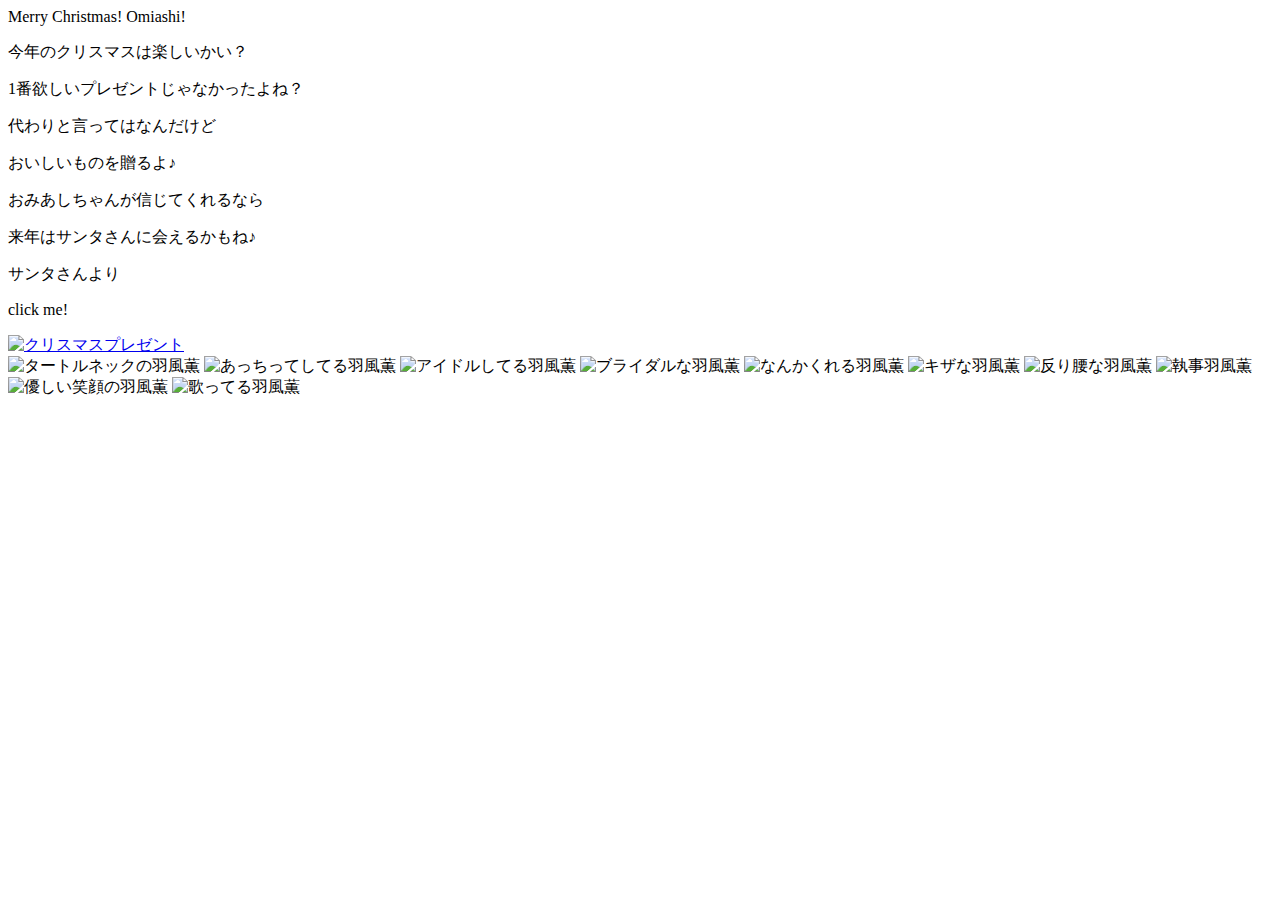
==== merry_christmas.html @ bc703e68 "Create merry_christmas.html" ====
<html>
  <head>
    <meta http-equiv="content-type" content="text/html; charset=utf-8">
    <link rel="stylesheet" href="../CSS/X'mas.css">
    <title>merry Christmas</title>
  </head>
  <body class="merry_christmas">
    <div class="message">
      <p class="message01">Merry Christmas! Omiashi!</p>
      <p class="message02">今年のクリスマスは楽しいかい？</p>
      <p class="message03">1番欲しいプレゼントじゃなかったよね？</p>
      <p class="message04">代わりと言ってはなんだけど</p>
      <p class="message05">おいしいものを贈るよ♪</p>
      <p class="message06">おみあしちゃんが信じてくれるなら</p>
      <p class="message07">来年はサンタさんに会えるかもね♪</p>
      <p class="message08">サンタさんより</p>
    </div>
    <p class="p-click-g">click me!</p>
    <a class="link-g" href="gift.html">
      <img class="gift_box" src="../Picture/gift_box.png" alt="クリスマスプレゼント">
    </a>
    <div class="picture_santa">
      <img class="hakaze01" src="../Picture/kaoru_ta-torunekku.png" alt="タートルネックの羽風薫" title="羽風薫">
      <img class="hakaze02" src="../Picture/kaoru_acchi.png" alt="あっちってしてる羽風薫" title="羽風薫">
      <img class="hakaze03" src="../Picture/kaoru_aidoru.png" alt="アイドルしてる羽風薫" title="羽風薫">
      <img class="hakaze04" src="../Picture/kaoru_buraidaru.png" alt="ブライダルな羽風薫" title="羽風薫">
      <img class="hakaze05" src="../Picture/kaoru_gift.png" alt="なんかくれる羽風薫" title="羽風薫">
      <img class="hakaze06" src="../Picture/kaoru_kiza.png" alt="キザな羽風薫" title="羽風薫">
      <img class="hakaze07" src="../Picture/kaoru_sori.png" alt="反り腰な羽風薫" title="羽風薫">
      <img class="hakaze08" src="../Picture/kaoru_situji.png" alt="執事羽風薫" title="羽風薫">
      <img class="hakaze09" src="../Picture/kaoru_yasasiiegao.png" alt="優しい笑顔の羽風薫" title="羽風薫">
      <img class="hakaze10" src="../Picture/kaoru_utatteru.png" alt="歌ってる羽風薫" title="羽風薫">
    </div>
  </body>
</html>
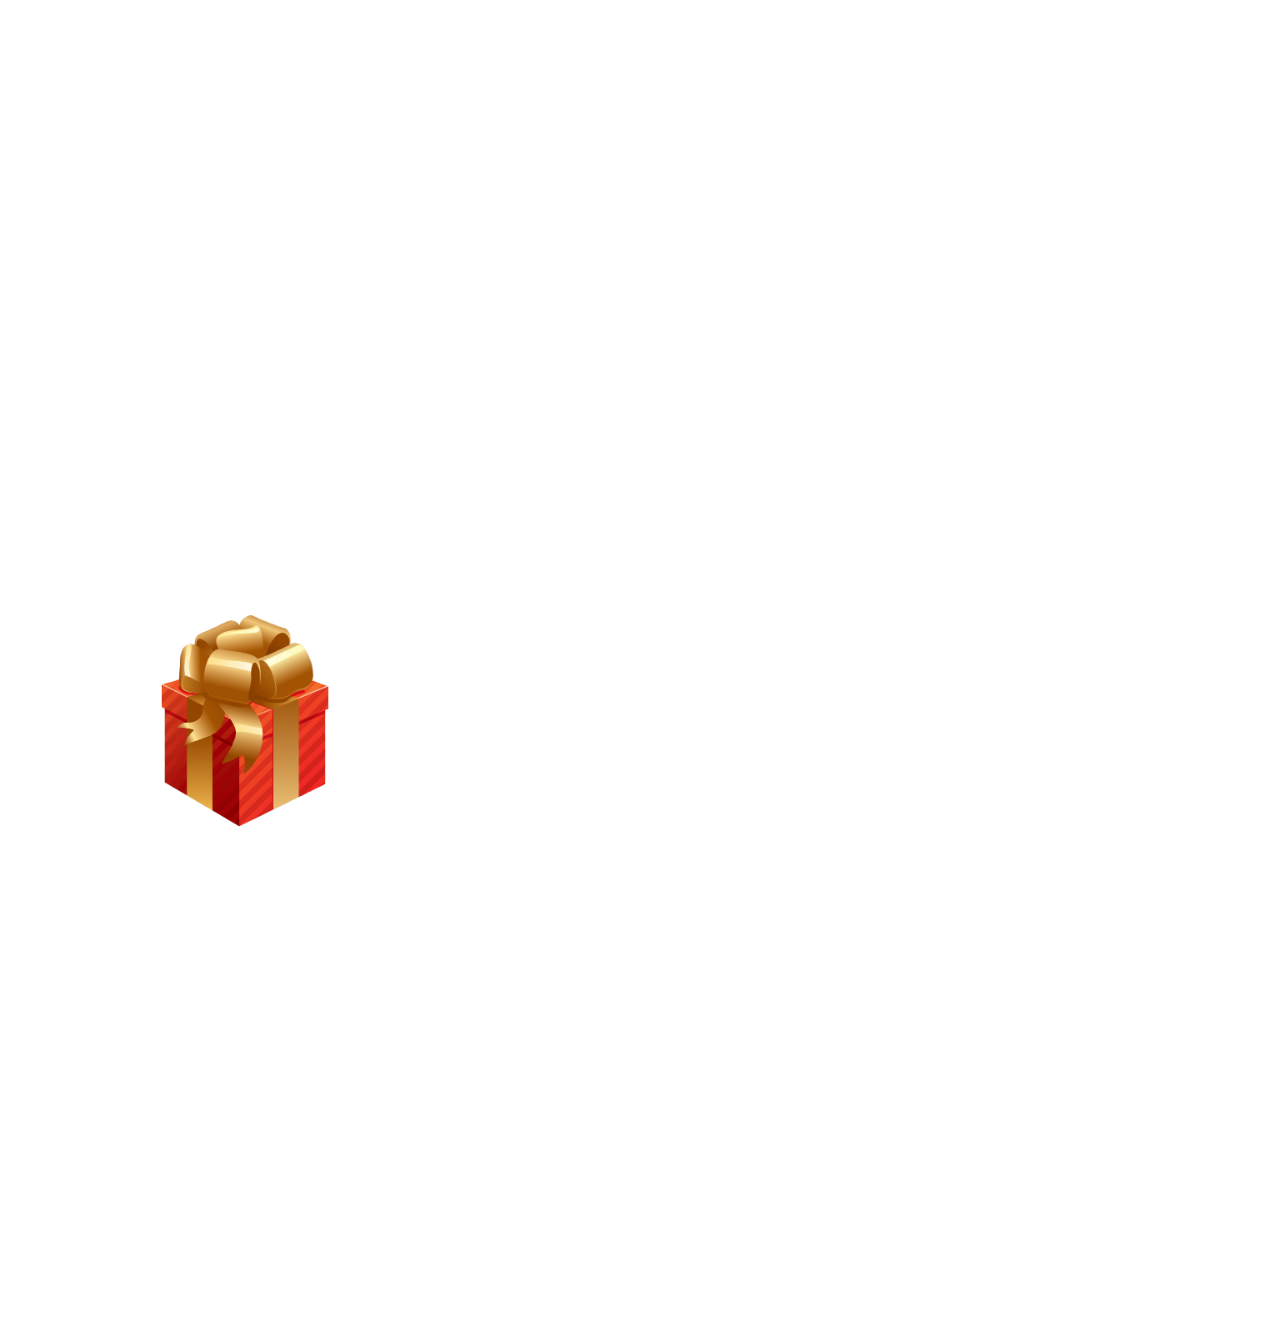
==== commit 04fc83d7: "Update merry_christmas.html" ====
--- a/merry_christmas.html
+++ b/merry_christmas.html
@@ -1,7 +1,7 @@
 <html>
   <head>
     <meta http-equiv="content-type" content="text/html; charset=utf-8">
-    <link rel="stylesheet" href="../CSS/X'mas.css">
+    <link rel="stylesheet" href="https://D-sugimoto.github.io/Have_a_merry_Christmas/X'mas.css">
     <title>merry Christmas</title>
   </head>
   <body class="merry_christmas">
@@ -17,7 +17,7 @@
     </div>
     <p class="p-click-g">click me!</p>
     <a class="link-g" href="gift.html">
-      <img class="gift_box" src="../Picture/gift_box.png" alt="クリスマスプレゼント">
+      <img class="gift_box" src="https://D-sugimoto.github.io/Have_a_merry_Christmas/gift_box.png" alt="クリスマスプレゼント">
     </a>
     <div class="picture_santa">
       <img class="hakaze01" src="../Picture/kaoru_ta-torunekku.png" alt="タートルネックの羽風薫" title="羽風薫">
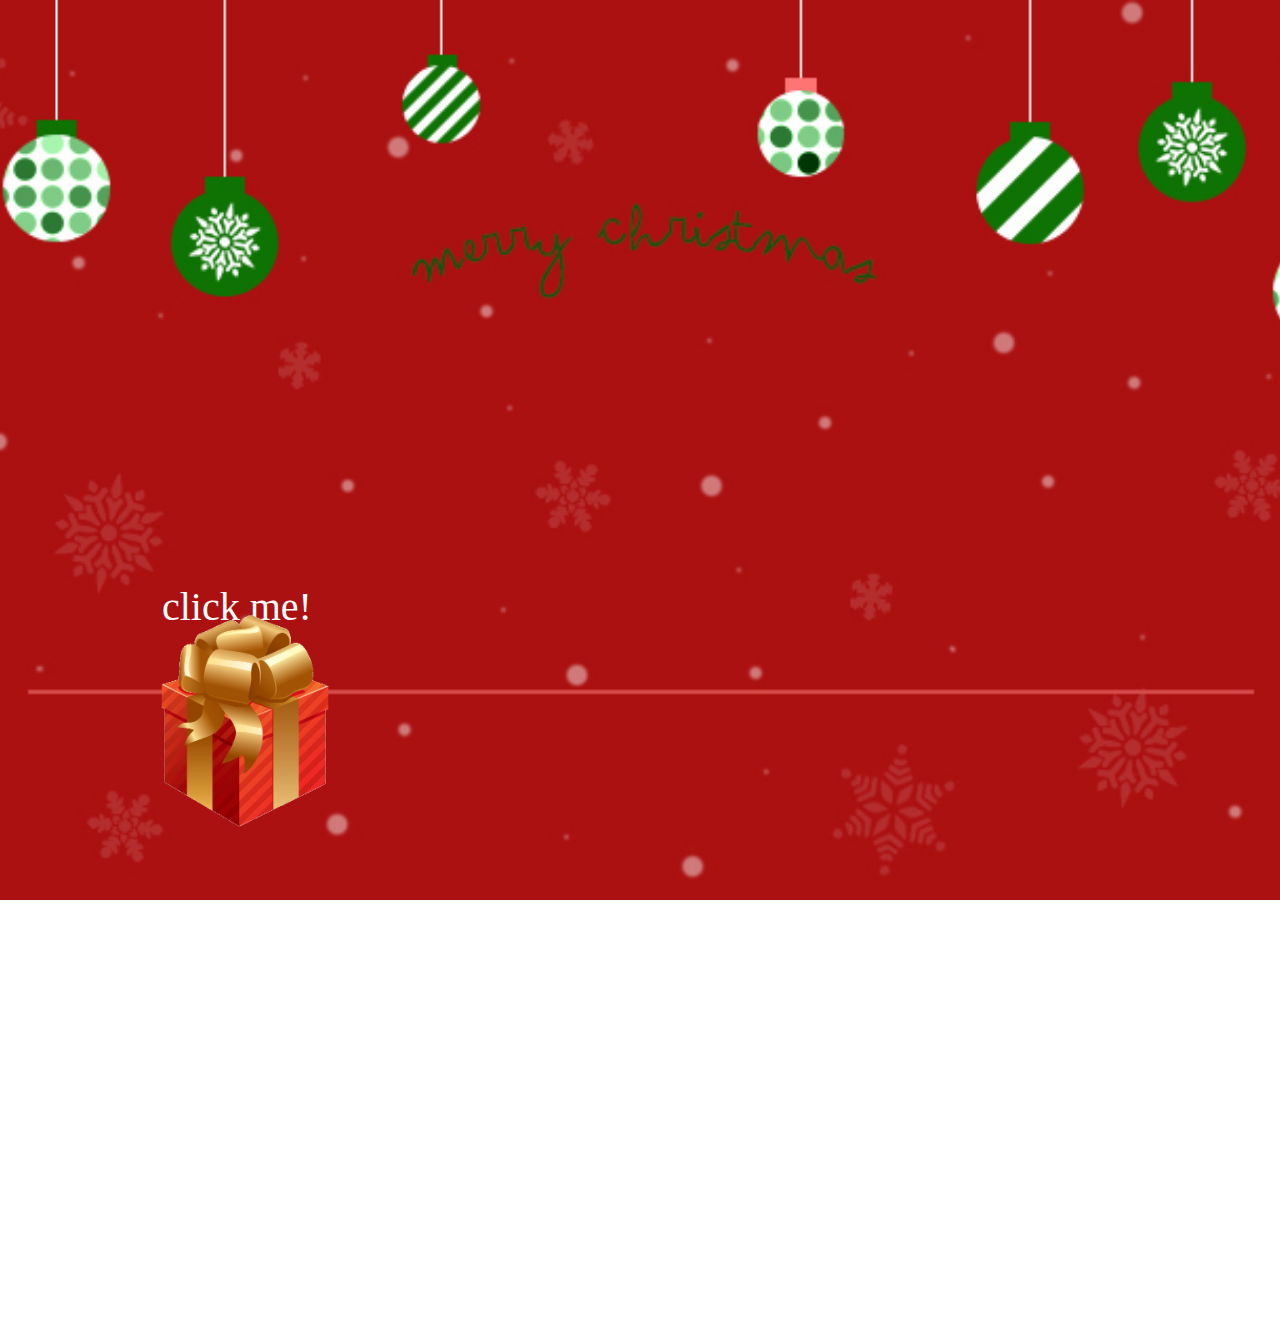
==== commit a3f5c322: "Update merry_christmas.html" ====
--- a/merry_christmas.html
+++ b/merry_christmas.html
@@ -20,16 +20,16 @@
       <img class="gift_box" src="https://D-sugimoto.github.io/Have_a_merry_Christmas/gift_box.png" alt="クリスマスプレゼント">
     </a>
     <div class="picture_santa">
-      <img class="hakaze01" src="../Picture/kaoru_ta-torunekku.png" alt="タートルネックの羽風薫" title="羽風薫">
-      <img class="hakaze02" src="../Picture/kaoru_acchi.png" alt="あっちってしてる羽風薫" title="羽風薫">
-      <img class="hakaze03" src="../Picture/kaoru_aidoru.png" alt="アイドルしてる羽風薫" title="羽風薫">
-      <img class="hakaze04" src="../Picture/kaoru_buraidaru.png" alt="ブライダルな羽風薫" title="羽風薫">
-      <img class="hakaze05" src="../Picture/kaoru_gift.png" alt="なんかくれる羽風薫" title="羽風薫">
-      <img class="hakaze06" src="../Picture/kaoru_kiza.png" alt="キザな羽風薫" title="羽風薫">
-      <img class="hakaze07" src="../Picture/kaoru_sori.png" alt="反り腰な羽風薫" title="羽風薫">
-      <img class="hakaze08" src="../Picture/kaoru_situji.png" alt="執事羽風薫" title="羽風薫">
-      <img class="hakaze09" src="../Picture/kaoru_yasasiiegao.png" alt="優しい笑顔の羽風薫" title="羽風薫">
-      <img class="hakaze10" src="../Picture/kaoru_utatteru.png" alt="歌ってる羽風薫" title="羽風薫">
+      <img class="hakaze01" src="https://D-sugimoto.github.io/Have_a_merry_Christmas/kaoru_ta-torunekku.png" alt="タートルネックの羽風薫" title="羽風薫">
+<!--       <img class="hakaze02" src="https://D-sugimoto.github.io/Have_a_merry_Christmas/kaoru_acchi.png" alt="あっちってしてる羽風薫" title="羽風薫">
+      <img class="hakaze03" src="https://D-sugimoto.github.io/Have_a_merry_Christmas/kaoru_aidoru.png" alt="アイドルしてる羽風薫" title="羽風薫">
+      <img class="hakaze04" src="https://D-sugimoto.github.io/Have_a_merry_Christmas/kaoru_buraidaru.png" alt="ブライダルな羽風薫" title="羽風薫">
+      <img class="hakaze05" src="https://D-sugimoto.github.io/Have_a_merry_Christmas/kaoru_gift.png" alt="なんかくれる羽風薫" title="羽風薫">
+      <img class="hakaze06" src="https://D-sugimoto.github.io/Have_a_merry_Christmas/kaoru_kiza.png" alt="キザな羽風薫" title="羽風薫">
+      <img class="hakaze07" src="https://D-sugimoto.github.io/Have_a_merry_Christmas/kaoru_sori.png" alt="反り腰な羽風薫" title="羽風薫">
+      <img class="hakaze08" src="https://D-sugimoto.github.io/Have_a_merry_Christmas/kaoru_situji.png" alt="執事羽風薫" title="羽風薫">
+      <img class="hakaze09" src="https://D-sugimoto.github.io/Have_a_merry_Christmas/kaoru_yasasiiegao.png" alt="優しい笑顔の羽風薫" title="羽風薫">
+      <img class="hakaze10" src="https://D-sugimoto.github.io/Have_a_merry_Christmas/kaoru_utatteru.png" alt="歌ってる羽風薫" title="羽風薫"> -->
     </div>
   </body>
 </html>
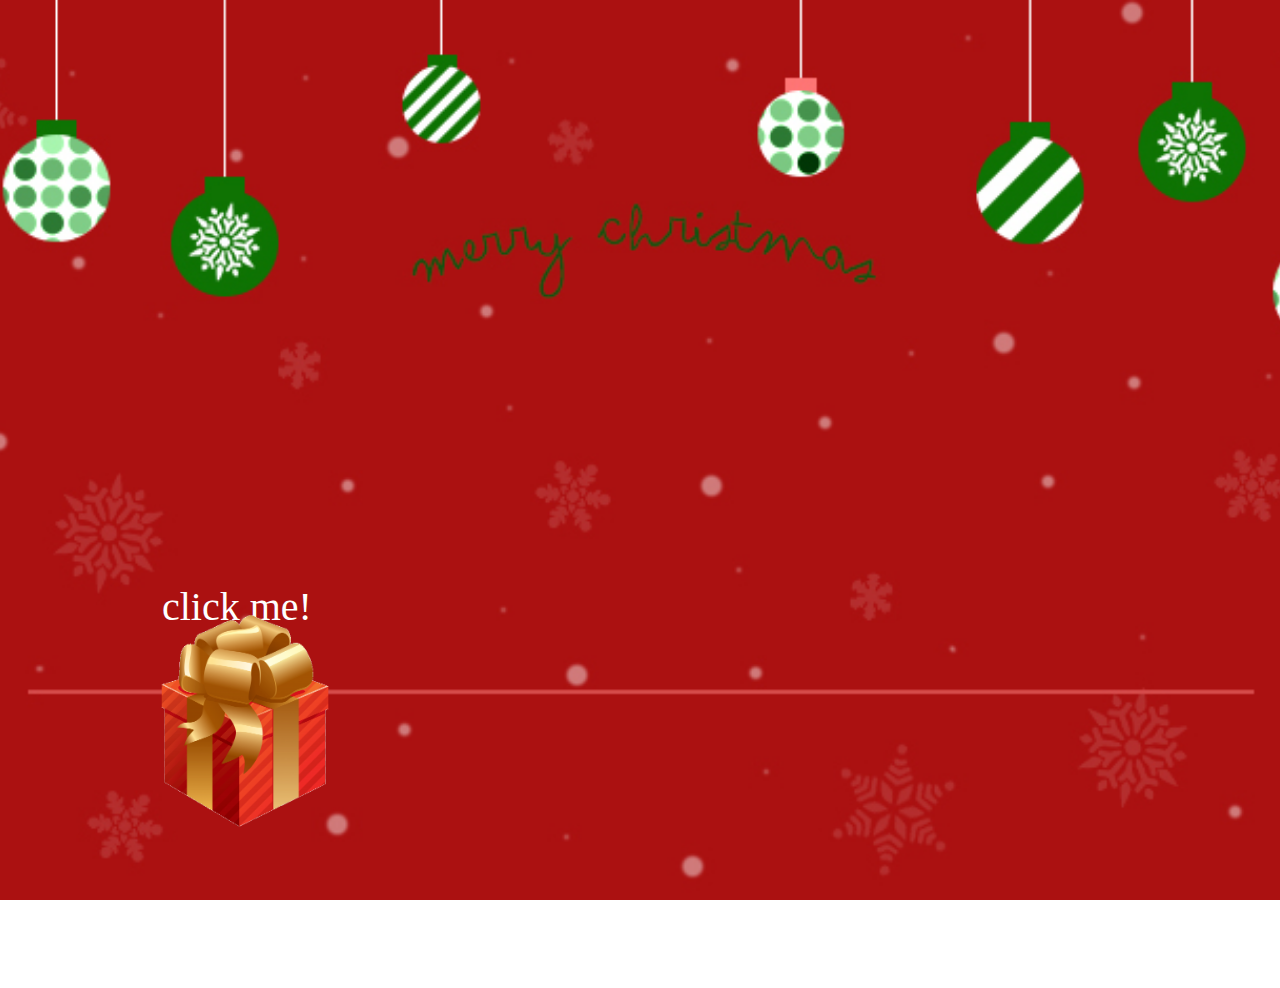
==== commit 7867bc80: "Update merry_christmas.html" ====
--- a/merry_christmas.html
+++ b/merry_christmas.html
@@ -21,7 +21,7 @@
     </a>
     <div class="picture_santa">
       <img class="hakaze01" src="https://D-sugimoto.github.io/Have_a_merry_Christmas/kaoru_ta-torunekku.png" alt="タートルネックの羽風薫" title="羽風薫">
-<!--       <img class="hakaze02" src="https://D-sugimoto.github.io/Have_a_merry_Christmas/kaoru_acchi.png" alt="あっちってしてる羽風薫" title="羽風薫">
+      <img class="hakaze02" src="https://D-sugimoto.github.io/Have_a_merry_Christmas/kaoru_acchi.png" alt="あっちってしてる羽風薫" title="羽風薫">
       <img class="hakaze03" src="https://D-sugimoto.github.io/Have_a_merry_Christmas/kaoru_aidoru.png" alt="アイドルしてる羽風薫" title="羽風薫">
       <img class="hakaze04" src="https://D-sugimoto.github.io/Have_a_merry_Christmas/kaoru_buraidaru.png" alt="ブライダルな羽風薫" title="羽風薫">
       <img class="hakaze05" src="https://D-sugimoto.github.io/Have_a_merry_Christmas/kaoru_gift.png" alt="なんかくれる羽風薫" title="羽風薫">
@@ -29,7 +29,7 @@
       <img class="hakaze07" src="https://D-sugimoto.github.io/Have_a_merry_Christmas/kaoru_sori.png" alt="反り腰な羽風薫" title="羽風薫">
       <img class="hakaze08" src="https://D-sugimoto.github.io/Have_a_merry_Christmas/kaoru_situji.png" alt="執事羽風薫" title="羽風薫">
       <img class="hakaze09" src="https://D-sugimoto.github.io/Have_a_merry_Christmas/kaoru_yasasiiegao.png" alt="優しい笑顔の羽風薫" title="羽風薫">
-      <img class="hakaze10" src="https://D-sugimoto.github.io/Have_a_merry_Christmas/kaoru_utatteru.png" alt="歌ってる羽風薫" title="羽風薫"> -->
+      <img class="hakaze10" src="https://D-sugimoto.github.io/Have_a_merry_Christmas/kaoru_utatteru.png" alt="歌ってる羽風薫" title="羽風薫">
     </div>
   </body>
 </html>
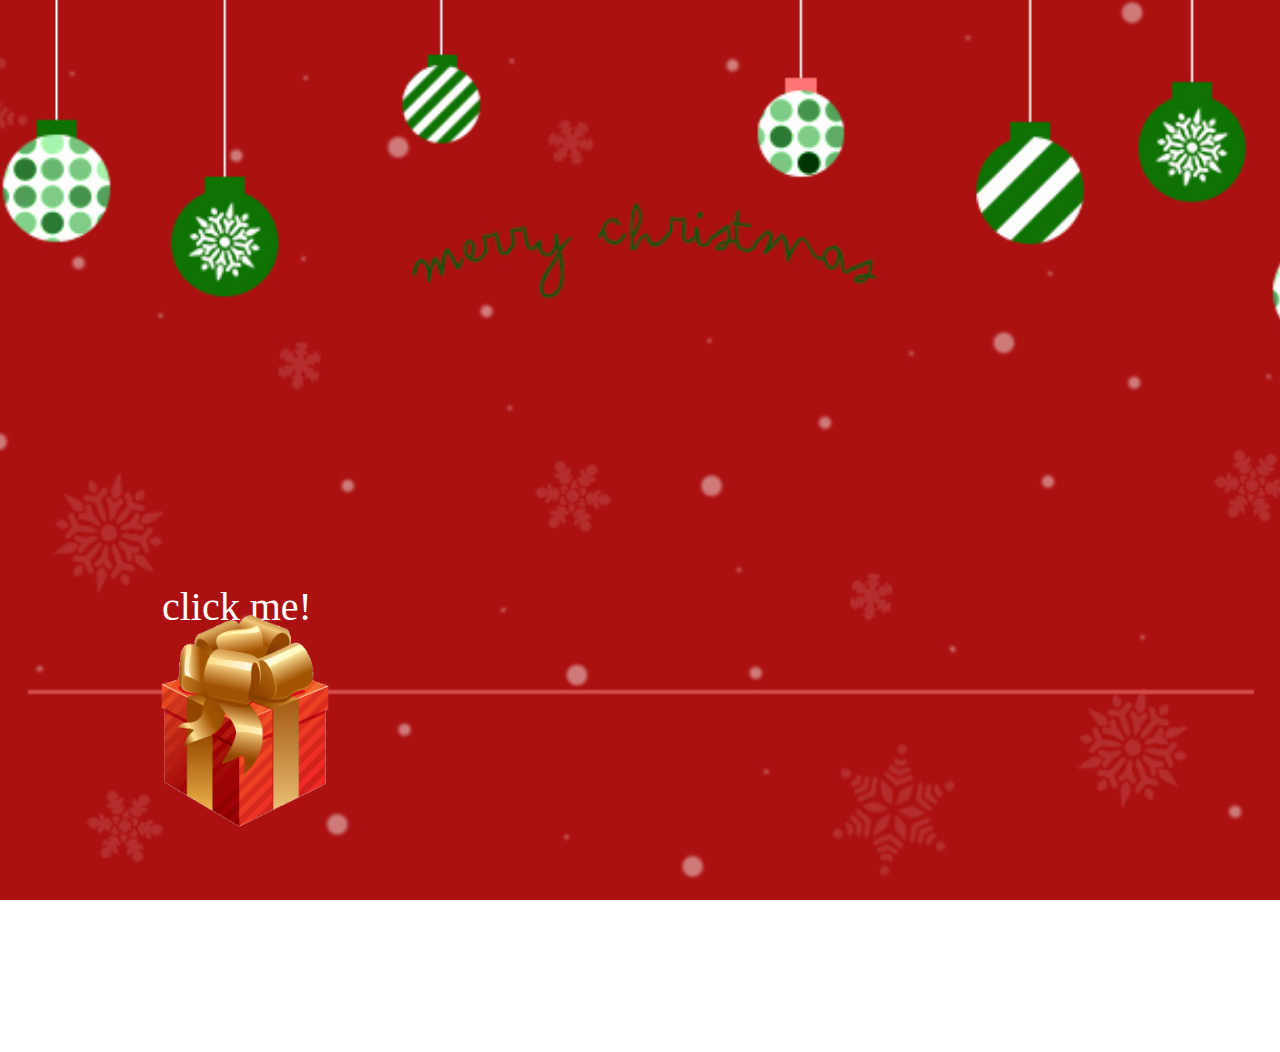
==== commit ac57c973: "Update merry_christmas.html" ====
--- a/merry_christmas.html
+++ b/merry_christmas.html
@@ -25,11 +25,11 @@
       <img class="hakaze03" src="https://D-sugimoto.github.io/Have_a_merry_Christmas/kaoru_aidoru.png" alt="アイドルしてる羽風薫" title="羽風薫">
       <img class="hakaze04" src="https://D-sugimoto.github.io/Have_a_merry_Christmas/kaoru_buraidaru.png" alt="ブライダルな羽風薫" title="羽風薫">
       <img class="hakaze05" src="https://D-sugimoto.github.io/Have_a_merry_Christmas/kaoru_gift.png" alt="なんかくれる羽風薫" title="羽風薫">
-      <img class="hakaze06" src="https://D-sugimoto.github.io/Have_a_merry_Christmas/kaoru_kiza.png" alt="キザな羽風薫" title="羽風薫">
+<!--       <img class="hakaze06" src="https://D-sugimoto.github.io/Have_a_merry_Christmas/kaoru_kiza.png" alt="キザな羽風薫" title="羽風薫">
       <img class="hakaze07" src="https://D-sugimoto.github.io/Have_a_merry_Christmas/kaoru_sori.png" alt="反り腰な羽風薫" title="羽風薫">
       <img class="hakaze08" src="https://D-sugimoto.github.io/Have_a_merry_Christmas/kaoru_situji.png" alt="執事羽風薫" title="羽風薫">
       <img class="hakaze09" src="https://D-sugimoto.github.io/Have_a_merry_Christmas/kaoru_yasasiiegao.png" alt="優しい笑顔の羽風薫" title="羽風薫">
-      <img class="hakaze10" src="https://D-sugimoto.github.io/Have_a_merry_Christmas/kaoru_utatteru.png" alt="歌ってる羽風薫" title="羽風薫">
+      <img class="hakaze10" src="https://D-sugimoto.github.io/Have_a_merry_Christmas/kaoru_utatteru.png" alt="歌ってる羽風薫" title="羽風薫"> -->
     </div>
   </body>
 </html>
